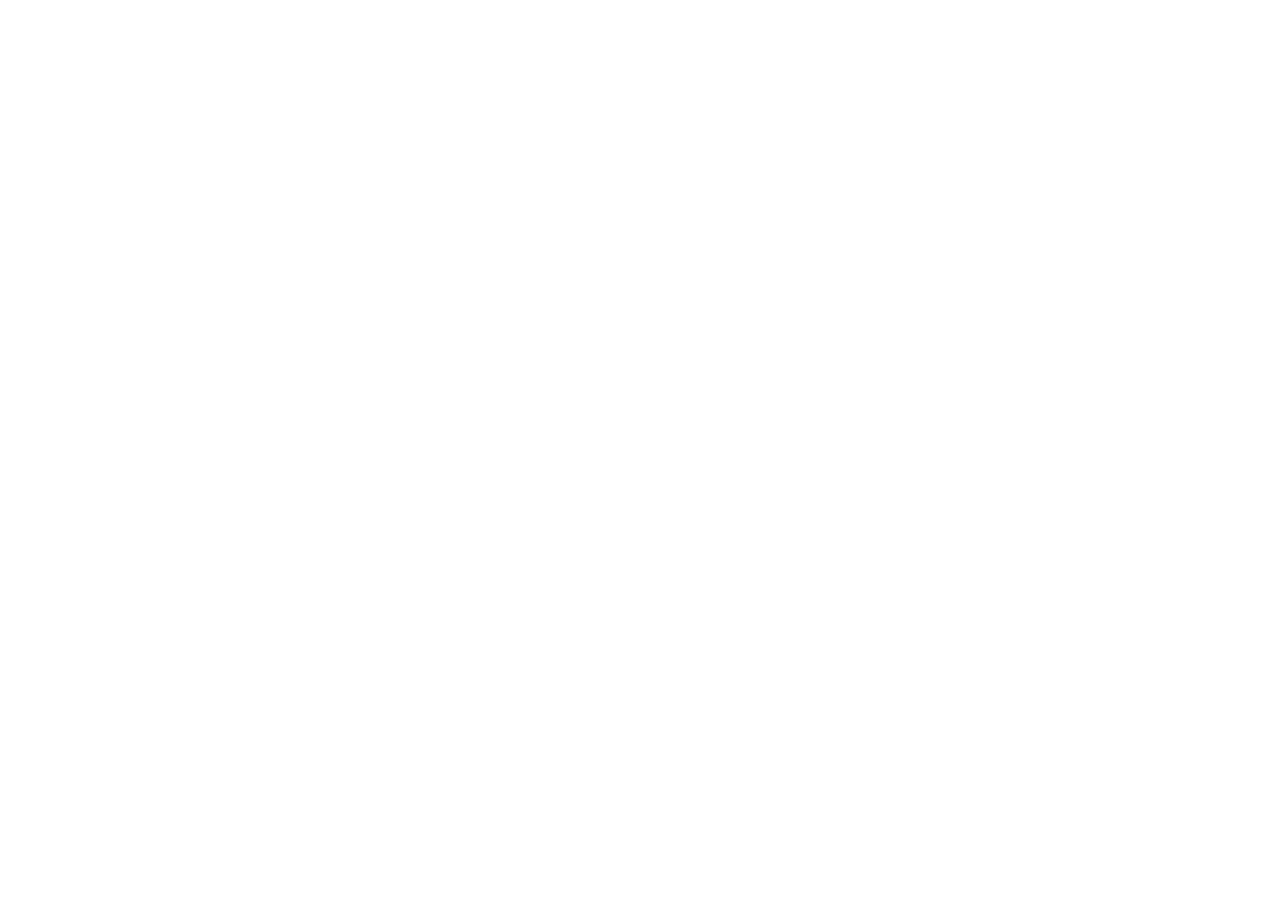
==== index.html @ 26968972 "my first web site" ====
<!DOCTYPE html>
<html lang="en">
<head>
    <title>Forget The Rules</title>
<style>
    html {
        height: 100%;
    }
    body {
        background-image: url("background.webp");
        background-size: cover;
        height: 100%;
        margin: 0;
    }
    .home {
        display:flex;
        justify-content: center;
        height: 100%;
        align-items: center;
    }
    .heading {
        color: white;
        font-size: 3rem;
    }
</style>
</head>    
<body>
    <article class="home">
        <h1 class="heading">Forget The Rules</h1>
    </article>
</body>
</html>
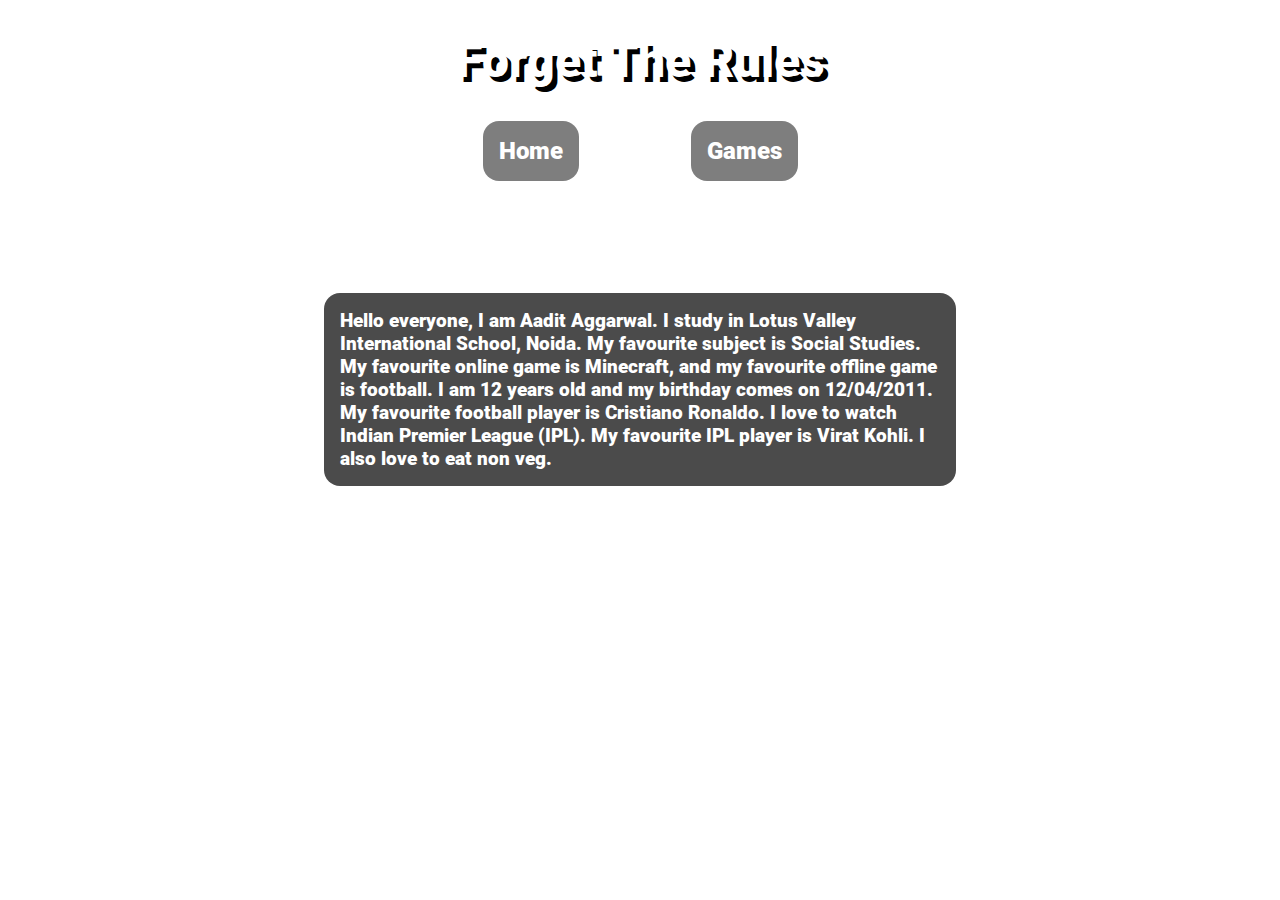
==== commit 8c354afb: "added about me section" ====
--- a/index.html
+++ b/index.html
@@ -2,31 +2,20 @@
 <html lang="en">
 <head>
     <title>Forget The Rules</title>
-<style>
-    html {
-        height: 100%;
-    }
-    body {
-        background-image: url("background.webp");
-        background-size: cover;
-        height: 100%;
-        margin: 0;
-    }
-    .home {
-        display:flex;
-        justify-content: center;
-        height: 100%;
-        align-items: center;
-    }
-    .heading {
-        color: white;
-        font-size: 3rem;
-    }
-</style>
+    <link rel="stylesheet" href="index.css"/>
 </head>    
 <body>
     <article class="home">
         <h1 class="heading">Forget The Rules</h1>
     </article>
+    <nav>
+        <a href="index.html">Home</a>
+        <a href="games.html">Games</a>
+    </nav>
+    <div class="content">
+        <div class="about-me">
+            <div>Hello everyone, I am Aadit Aggarwal. I study in Lotus Valley International School, Noida. My favourite subject is Social Studies. My favourite online game is Minecraft, and my favourite offline game is football. I am 12 years old and my birthday comes on 12/04/2011.  My favourite football player is Cristiano Ronaldo. I love to watch Indian Premier League (IPL). My favourite IPL player is Virat Kohli. I also love to eat non veg.</div>
+        </div>
+    </div>
 </body>
 </html>--- a/index.css
+++ b/index.css
@@ -0,0 +1,70 @@
+body {
+    background-image: url("background.webp");
+    background-size: cover;
+    margin: 0;
+}
+.home {
+    display:flex;
+    justify-content: center;
+}
+@font-face {
+    font-family: Roboto;
+    src: url("Roboto/Roboto-Black.ttf");
+}
+.heading {
+    color: white;
+    font-size: 3rem;
+    font-family: Roboto;
+    text-shadow: 5px 5px 0 black;
+}
+nav {
+    display:flex;
+    gap: 7rem;
+    justify-content: center;
+}
+nav a {
+    background-color: black;
+    border-radius: 1rem;
+    padding: 1rem;
+    font-family: Roboto;
+    font-size: 1.5rem;
+    color: white;
+    text-shadow: 5px 5px 0 black;
+    text-decoration: none;
+    opacity: 0.5;
+}
+ul {
+    list-style: none;
+    display: grid;
+    grid-template-columns: 1fr 1fr 1fr 1fr;
+    gap: 1rem;
+}
+ul a {
+    display: block;
+    background-color: black;
+    border-radius: 1rem;
+    padding: 1rem;
+    font-family: Roboto;
+    font-size: 1.5rem;
+    color: white;
+    text-shadow: 5px 5px 0 black;
+    text-decoration: none;
+    opacity: 0.5;
+}
+.content {
+    display: flex;
+    justify-content: center;
+    margin-top: 7rem;
+}
+.about-me {
+    background-color: black;
+    color: white;
+    width: 600px;
+    padding: 1rem;
+    /* font-style: italic;
+    font-weight: bold; */
+    font-size: larger;
+    font-family: Roboto;
+    border-radius: 1rem;
+    opacity: 0.7;
+}
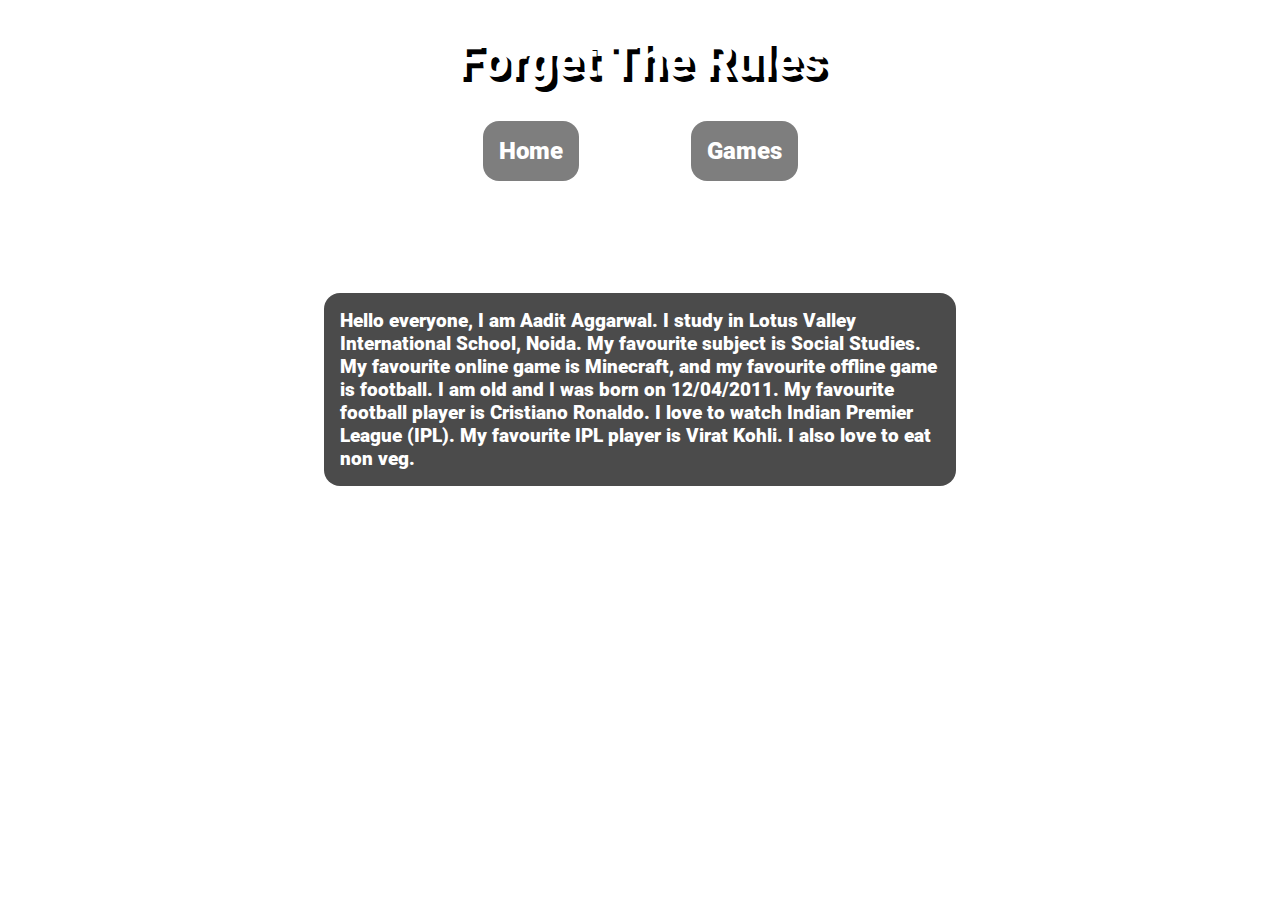
==== commit a45e3aee: "added dynamic age" ====
--- a/index.html
+++ b/index.html
@@ -3,6 +3,9 @@
 <head>
     <title>Forget The Rules</title>
     <link rel="stylesheet" href="index.css"/>
+    <script src="moment.js"></script>
+    <script src="moment-precise-range.js"></script>
+    <script src="about-me.js"></script>
 </head>    
 <body>
     <article class="home">
@@ -14,7 +17,7 @@
     </nav>
     <div class="content">
         <div class="about-me">
-            <div>Hello everyone, I am Aadit Aggarwal. I study in Lotus Valley International School, Noida. My favourite subject is Social Studies. My favourite online game is Minecraft, and my favourite offline game is football. I am 12 years old and my birthday comes on 12/04/2011.  My favourite football player is Cristiano Ronaldo. I love to watch Indian Premier League (IPL). My favourite IPL player is Virat Kohli. I also love to eat non veg.</div>
+            <div>Hello everyone, I am Aadit Aggarwal. I study in Lotus Valley International School, Noida. My favourite subject is Social Studies. My favourite online game is Minecraft, and my favourite offline game is football. I am <span id="age"></span> old and I was born on 12/04/2011.  My favourite football player is Cristiano Ronaldo. I love to watch Indian Premier League (IPL). My favourite IPL player is Virat Kohli. I also love to eat non veg.</div>
         </div>
     </div>
 </body>
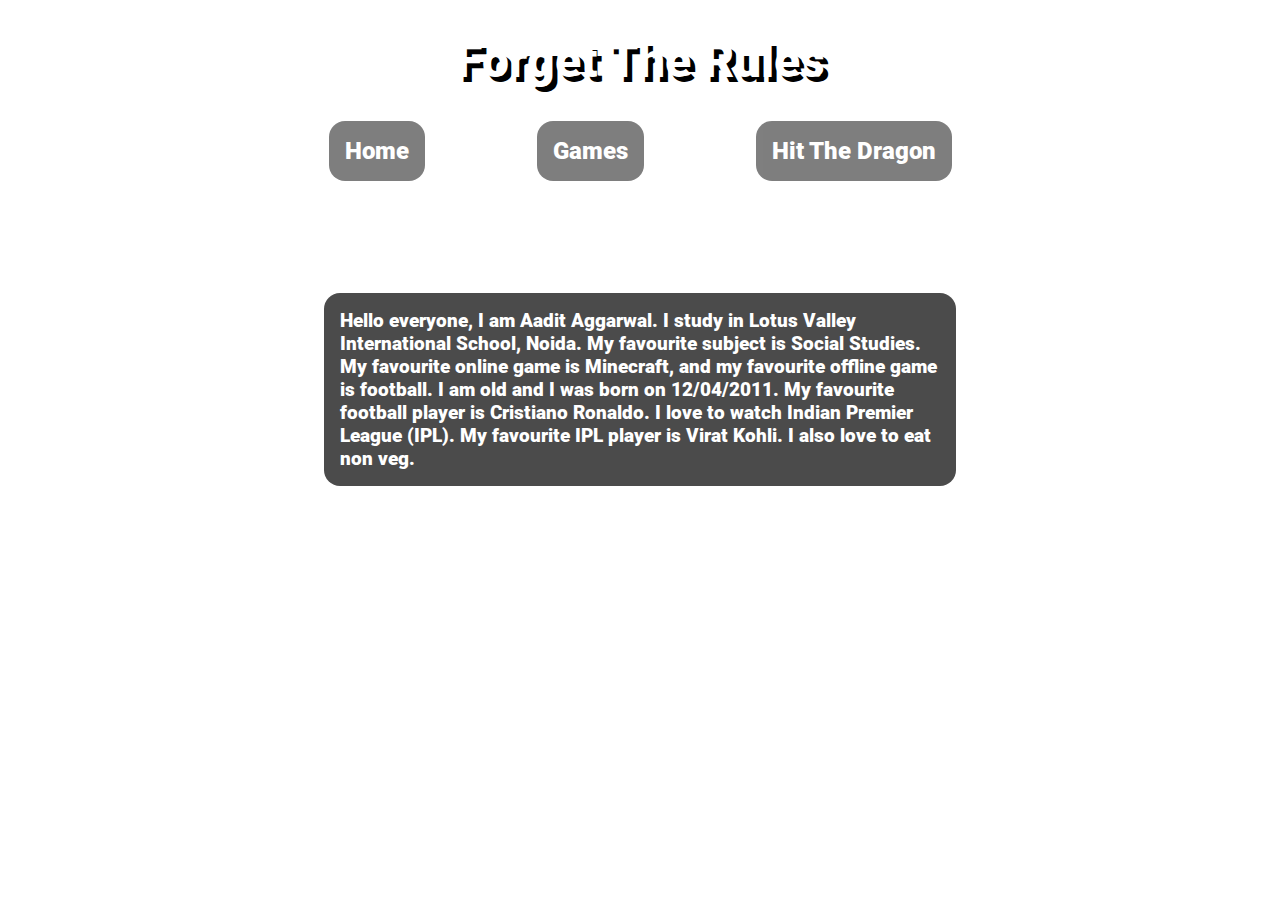
==== commit a5fcea45: "created hit the dragon game" ====
--- a/index.html
+++ b/index.html
@@ -14,6 +14,7 @@
     <nav>
         <a href="index.html">Home</a>
         <a href="games.html">Games</a>
+        <a href="hit-the-dragon.html">Hit The Dragon</a>
     </nav>
     <div class="content">
         <div class="about-me">
--- a/index.css
+++ b/index.css
@@ -68,3 +68,8 @@
     border-radius: 1rem;
     opacity: 0.7;
 }
+.game-container {
+    display: flex;
+    justify-content: center;
+    margin-top: 1rem;
+}